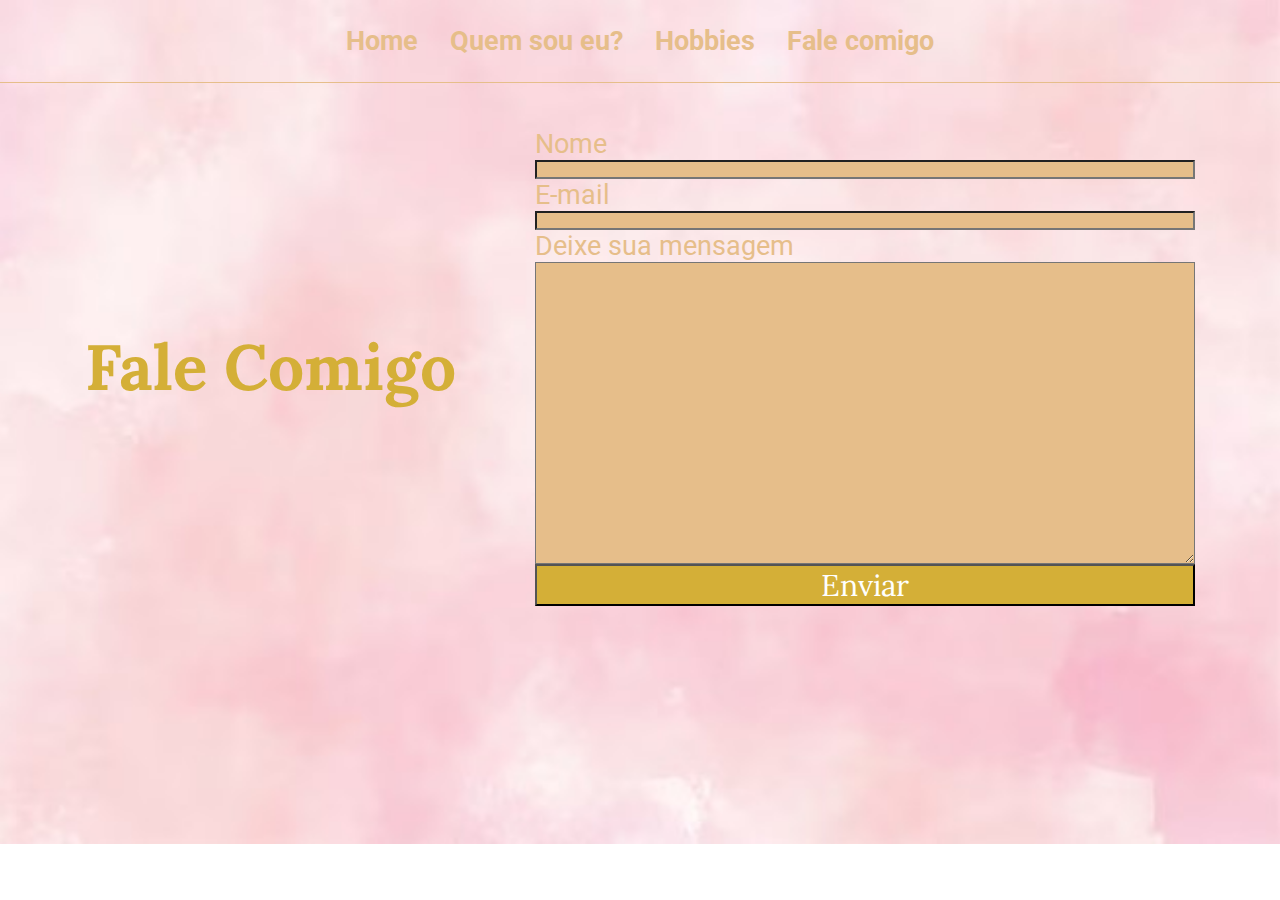
==== formulário.html @ 40a4a8cf "projeto final" ====
<!DOCTYPE html>
<html lang="pt-BR">
<head>
    <meta charset="UTF-8">
    <meta http-equiv="X-UA-Compatible" content="IE=edge">
    <meta name="viewport" content="width=device-width, initial-scale=1.0">
    <title>Quem é Julyana Klapousko </title>
<link rel="stylesheet" type="text/css" href="formulário.css">
</head>
<body>
    <header class="cabecalho">
        <nav class="cabecalho-menu">
            <a class="cabecalho-menu-item" href="index.html"><strong> Home </strong></a>
            <a class="cabecalho-menu-item" href="index2.html"><strong> Quem sou eu? </strong></a>
            <a class="cabecalho-menu-item" href="index3.html"><strong> Hobbies </strong></a>
            <a class="cabecalho-menu-item" href="formulário.html"><strong>Fale comigo </strong></a>
        </nav>

    </header>
    <main class="conteudo">
        <section class="conteudo-principal">
                <h1 class="conteudo-principal-titulo">Fale Comigo</h1>
                <form>
                    <div class="formulario">
                    <label for="nome">Nome</label>
                    <input type="text">
                    <label for="E-mail">E-mail</label>
                    <input type="email">
                    
                    <label for="mensagem">Deixe sua mensagem</label>
                    <textarea cols="80" rows="20"></textarea>
                    <button>Enviar</button>
                    </div>
                </form>

        </section>
    </main>
</body>
</html>
---- formulário.css ----
@import url('https://fonts.googleapis.com/css2?family=Cormorant+Garamond&family=Lora:ital@1&family=Playfair+Display:ital@1&family=Roboto:wght@100&display=swap');
@import url('https://fonts.googleapis.com/css2?family=Lora:ital@1&family=Roboto:wght@100&display=swap');

*{
    margin: 0;
    padding: 0;
    box-sizing: border-box;
    text-decoration: none;
}

body{
    font-size: 100%;
    background-image:url(/imagens/fundoclaro.jpg);
    background-repeat: no-repeat;
    background-size: cover;
}

.cabecalho{
    display: flex;
    flex-direction: row;
    align-items: center;
    justify-content: space-around;
    padding: 25px;
}

.cabecalho-menu{
    display: flex;
    gap: 32px;
}

.cabecalho-menu-item{
    font-family: 'Roboto', sans-serif;
    color: #E6BE8A	;
    font-weight: 400;
    font-size: 27px;
}

.conteudo{
    margin-bottom: 48px;
    border-top: 1px solid #E6BE8A;
    padding: 45px;
}
.conteudo-principal{
    display: flex;
    flex-direction: row;
    align-items: center;
    justify-content: space-around;
}
.conteudo-principal-titulo{
    font-family: 'Lora', serif;
    color: #D4AF37;
    font-weight: 900;
    font-size: 64px;
}
.formulario{
    display: flex;
    flex-direction: column;
    font-family: 'Roboto', sans-serif;
    color: #E6BE8A	;
    font-weight: 400;
    font-size: 27px;
}

input,
textarea{
    background-color: #E6BE8A;
}

button{
background-color: #D4AF37;
color: white;
font-family: 'Lora', serif;
font-weight: 400;
    font-size: 30px;
}
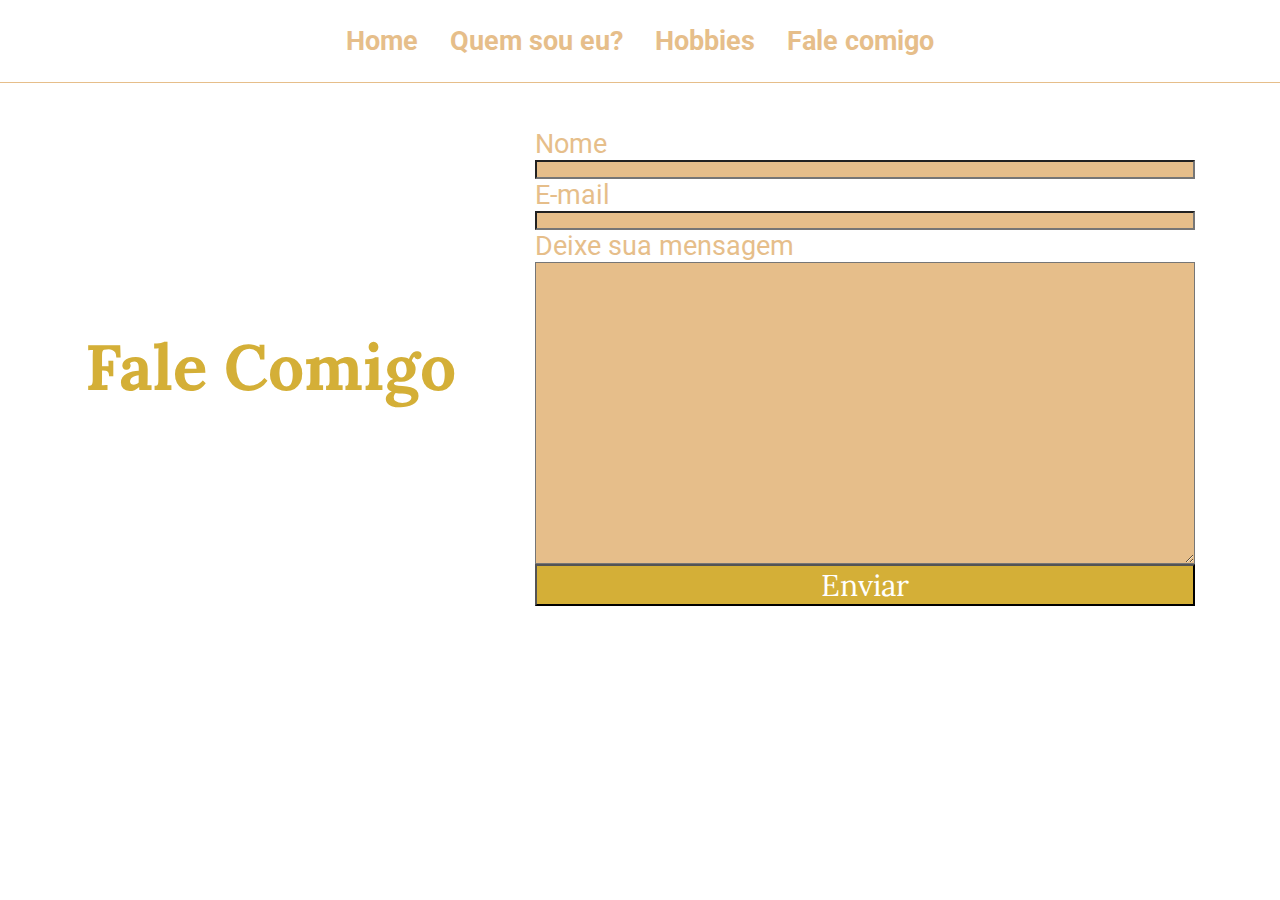
==== commit 0cca5a85: "correções adicionado pasta CSS e renomeado arquivos" ====
--- a/formulário.html
+++ b/formulário.html
@@ -5,7 +5,7 @@
     <meta http-equiv="X-UA-Compatible" content="IE=edge">
     <meta name="viewport" content="width=device-width, initial-scale=1.0">
     <title>Quem é Julyana Klapousko </title>
-<link rel="stylesheet" type="text/css" href="formulário.css">
+<link rel="stylesheet" type="text/css" href="./CSS/formulário.css">
 </head>
 <body>
     <header class="cabecalho">
@@ -20,8 +20,8 @@
     <main class="conteudo">
         <section class="conteudo-principal">
                 <h1 class="conteudo-principal-titulo">Fale Comigo</h1>
-                <form>
-                    <div class="formulario">
+                <form class="formulario">
+                    
                     <label for="nome">Nome</label>
                     <input type="text">
                     <label for="E-mail">E-mail</label>
@@ -30,7 +30,7 @@
                     <label for="mensagem">Deixe sua mensagem</label>
                     <textarea cols="80" rows="20"></textarea>
                     <button>Enviar</button>
-                    </div>
+                    
                 </form>
 
         </section>
--- a/CSS/formulário.css
+++ b/CSS/formulário.css
@@ -0,0 +1,75 @@
+@import url('https://fonts.googleapis.com/css2?family=Cormorant+Garamond&family=Lora:ital@1&family=Playfair+Display:ital@1&family=Roboto:wght@100&display=swap');
+@import url('https://fonts.googleapis.com/css2?family=Lora:ital@1&family=Roboto:wght@100&display=swap');
+
+*{
+    margin: 0;
+    padding: 0;
+    box-sizing: border-box;
+    text-decoration: none;
+}
+
+body{
+    font-size: 100%;
+    background-image:url(./imagens/fundoclaro.jpg);
+    background-repeat: no-repeat;
+    background-size: cover;
+}
+
+.cabecalho{
+    display: flex;
+    flex-direction: row;
+    align-items: center;
+    justify-content: space-around;
+    padding: 25px;
+}
+
+.cabecalho-menu{
+    display: flex;
+    gap: 32px;
+}
+
+.cabecalho-menu-item{
+    font-family: 'Roboto', sans-serif;
+    color: #E6BE8A	;
+    font-weight: 400;
+    font-size: 27px;
+}
+
+.conteudo{
+    margin-bottom: 48px;
+    border-top: 1px solid #E6BE8A;
+    padding: 45px;
+}
+.conteudo-principal{
+    display: flex;
+    flex-direction: row;
+    align-items: center;
+    justify-content: space-around;
+}
+.conteudo-principal-titulo{
+    font-family: 'Lora', serif;
+    color: #D4AF37;
+    font-weight: 900;
+    font-size: 64px;
+}
+.formulario{
+    display: flex;
+    flex-direction: column;
+    font-family: 'Roboto', sans-serif;
+    color: #E6BE8A	;
+    font-weight: 400;
+    font-size: 27px;
+}
+
+input,
+textarea{
+    background-color: #E6BE8A;
+}
+
+button{
+background-color: #D4AF37;
+color: white;
+font-family: 'Lora', serif;
+font-weight: 400;
+    font-size: 30px;
+}